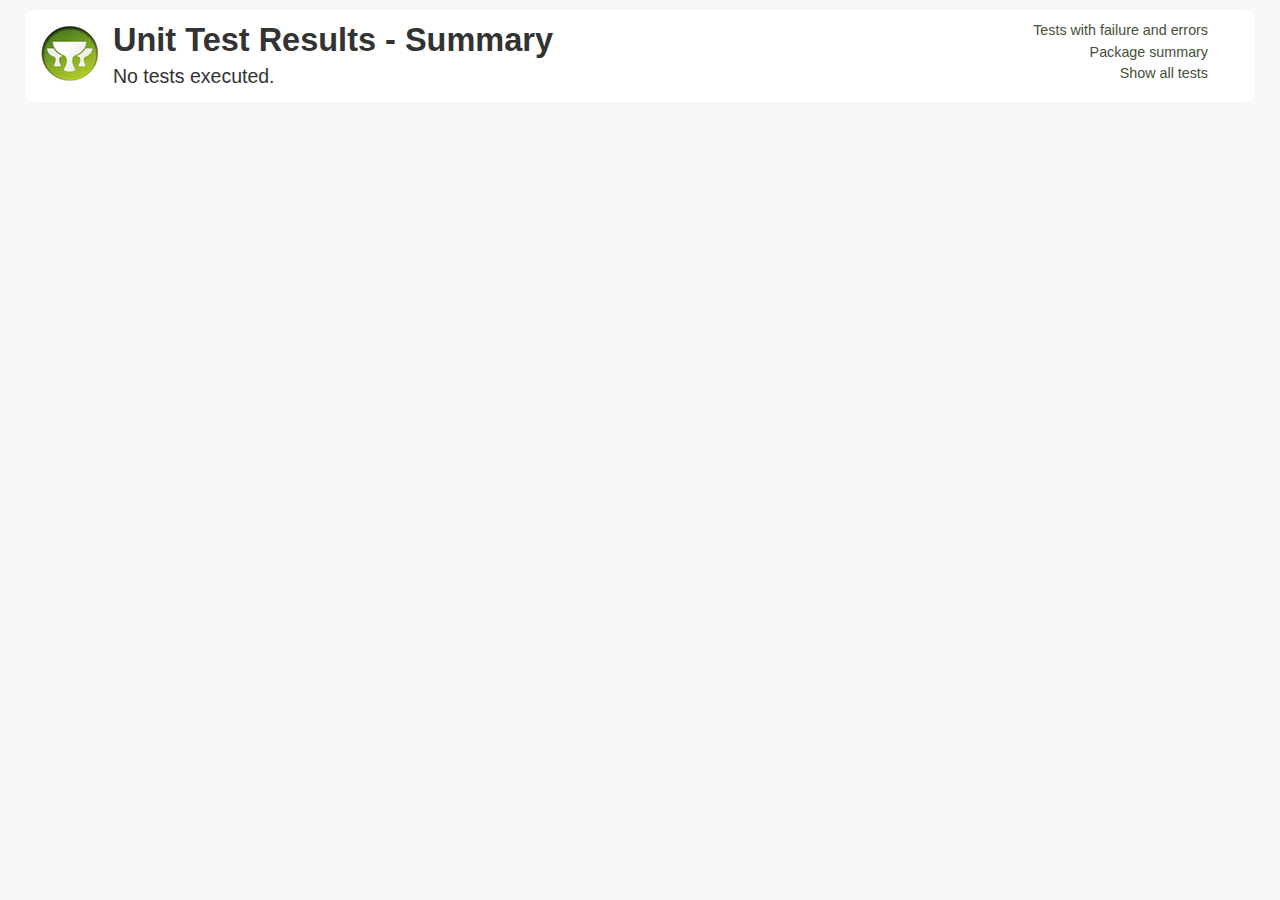
==== TekDays/target/test-reports/html/index.html @ 3d7a79d8 "first commit for TekEvents" ====
<!DOCTYPE html><html xmlns:stringutils="xalan://org.apache.tools.ant.util.StringUtils" xmlns:lxslt="http://xml.apache.org/xslt">
<head>
<META http-equiv="Content-Type" content="text/html; charset=utf-8">
<title>
        Unit Test Results
     - Package summary</title>
<link href="stylesheet.css" rel="stylesheet" type="text/css">
</head>
<body>
<div id="report" class="container container_8">
<div class="grid_6 alpha">
<div class="grailslogo"></div>
<h1>
        Unit Test Results
    - Summary </h1>
<p class="intro">
                No tests executed.
            </p>
</div>
<div class="grid_2 omega">
<nav id="navigationlinks">
<p>
<a href="failed.html">
                    Tests with failure and errors
                </a>
</p>
<p>
<a href="index.html">
                    Package summary
                </a>
</p>
<p>
<a href="all.html">
                    Show all tests
                </a>
</p>
</nav>
</div>
<div class="clear"></div>
<div class="clear"></div>
</div>
</body>
</html>
---- TekDays/target/test-reports/html/stylesheet.css ----
/* html5 boilerplate */
        html, body, div, span, object, iframe,
        h1, h2, h3, h4, h5, h6, p, blockquote, pre,
        abbr, address, cite, code, del, dfn, em, img, ins, kbd, q, samp,
        small, strong, sub, sup, var, b, i, dl, dt, dd, ol, ul, li {
        margin: 0;
        padding: 0;
        border: 0;
        font-size: 100%;
        font: inherit;
        vertical-align: baseline;
        }

        select, input, textarea, button { font:99% sans-serif; }
        pre, code, kbd, samp { font-family: monospace, sans-serif; }

        html { overflow-y: scroll; }
        a:hover, a:active { outline: none; }

        ::-moz-selection{ background: #FF9800; color:#fff; text-shadow: none; }
        ::selection { background: #FF9800; color:#fff; text-shadow: none; }
        a:link { -webkit-tap-highlight-color: #FF9800; }

        h1 { font-size: 2.5em; }
        h1, h2, h3, h4, h5, h6 { font-weight: bold; }
        body, select, input, textarea { color: #333; }

        /* html5 boilerpalte end */

        body {
            color: #333333;
            background-color: #F8F8F8;
            font:13px/1.231 ubuntu, sans-serif; *font-size:small;
        }

        p.intro { font-size: 1.5em; }

        a { color: #1A4491; text-decoration: none; }
        a:hover { }

        pre {
            border-radius: 5px;
            margin-bottom: 8px;
            padding: 15px;
            background-color: #FFFFFF;
            border: 1px solid #DEDEDE;
            font-family: Consolas, Monaco, monospace;
            font-size: 0.9em;
            white-space: pre;
            white-space: pre-wrap;
            word-wrap:
            break-word;
        }

        #report {
            border-radius: 8px;
            box-shadow: 0 0 8px #F5F5F5;

            background-color: white;
            margin: 10px auto;
            padding: 10px 15px;
        }

        /* Navigation links between the various views
        - - - - - - - - - - - - - - - - - - - - - - */
        #navigationlinks { text-align: right; }
        #navigationlinks p { padding: 2px; }
        #navigationlinks a { font-size: 1.1em; color: #464F38; }
        #navigationlinks a:hover { color: #333; }

        /* Test suites
        - - - - - - */

        .testsuite {
            border-radius: 5px;
            box-shadow: 0 0 4px #F8F8F8;

            background-color: F7F7F7;
            background: -moz-linear-gradient(center top , #F7F7F7, #FEFEFE);

            border: 1px solid #EEEEEE;
            margin: 20px 0;
            text-align: left;
            width: 100%;
        }

        .testsuite .header {
            color: white;
            padding: 5px 7px;
            text-shadow: 0 0 4px rgba(0, 0, 0, 0.2);
            font-size: 1.3em;

            border-radius: 5px 5px 0 0;
            box-shadow: 0 0 13px rgba(255, 255, 255, 0.3) inset;
        }

        .testsuite.error .header {
            background-color: #BC2F2F;
            background: -moz-linear-gradient(#BC2F2F, #C96952);
            background: -webkit-linear-gradient(#BC2F2F, #C96952);
            background: linear-gradient(#BC2F2F, #C96952);
            border-bottom: 1px solid #BE5B5B;
        }

        .testsuite.failure .header {
            background-color: #E69814;
            background: -moz-linear-gradient(#FFB75B, #E69814);
            background: -webkit-linear-gradient(#FFB75B, #E69814);
            background: linear-gradient(#FFB75B, #E69814);
            border-bottom: 1px solid #CD912B;
        }

        .testsuite.success .header {
            background-color: #A6CC3B;
            background: -moz-linear-gradient(#A6CC3B, #CBD53B);
            background: -webkit-linear-gradient(#A6CC3B, #CBD53B);
            background: linear-gradient(#A6CC3B, #CBD53B);
            border-bottom: 1px solid #C4D5B6;
        }

        .testsuite .header h2, h3 { margin: 0; padding: 0; }
        .testsuite .header h3 { font-size: 0.8em; }

        .testsuite .name {
            width: 50%;
        }

        .testsuite .time {
            width: 10%;
        }

        .testsuite .testcase {
            padding: 5px 0;
        }

        /* Link to individual test cases
        - - - - - - - - - - - - - - - - - */

        .packagelink {
            border: 1px solid transparent;
            float: left;
            font-size: 1.1em;
            list-style: none outside none;
            padding: 2px 7px 4px 7px;
            margin: 3px;
        }

        .packagelink:hover {
            border-radius: 4px;
            background-color: #f7f7f7;
            border: 1px solid #ddd;
        }

        .packagelink a {
            color: blue;
            text-decoration: none;
            display: inline-block;
        }

        .packagelink.failure a {
            color: #FB6C00 !important;
        }

        .packagelink.error a {
            color: #DD0707 !important;
        }

        .packagelink.success a {
            color: #344804 !important;
        }

        /* force line break for long test names wihtout white-space */
        .message { word-wrap: break-word; }

        .testcase.success .message { color: #595E51; }
        .testcase.error .message { color: #AA0E0E; }
        .testcase.failure .message { color: #FB6C00; }

        .testsuite .testcase:nth-of-type(2n) {
            background-color: #F4F4F4;
            border-bottom: 1px solid #EEEEEE;
            border-top: 1px solid #EEEEEE;
        }

        .testcase .message {
            font-size: 1.1em;
            font-weight: bold;
        }

        .testcase p.summary {
            margin-left: 5px;
            font-size: 1em;
            color: #444;
        }

        .outputinfo p { margin-top: 9px; }

        /* output is parsed using javascript and not visible by default.
        I don't think that having a non-javascript fallback is important
        as most Grails developers won't be using IE 6 :D */

        .testsuite .footer { display: none; }
        p { padding: 4px; }

        .footer.output {
            border-radius: 0 0 5px 5px;
            background-color: #F8F8F8;
            background: -moz-linear-gradient(center top , #F8F8F8, #F2F2F2);
            border-top: 1px solid #EEEEEE;
            margin-top: 10px;
        }

        .footer.output h2 { padding: 5px 0 0 5px; }
        .footer.output .sysout, .syserr { float: left; width: 49%; }
        .footer.output pre { margin: 5px; }

        .errorMessage {
            color: #AA0E0E;
            font-size: 1em;
            font-weight: bold;
        }

        .errorMessage.failure { color: #FB6C00 !important; }

        .grailslogo {
            background-image: url("[data-uri]");
            width: 63px; height: 66px;
            margin: 0 10px 5px 0;
            float: left;
        }

        /* icons */
        .icon { width: 16px; height: 16px; margin: 6px 4px 0; display: inline-block; }
        .icon.failure { background-image: url("[data-uri]"); }
        .icon.error { background-image: url("[data-uri]"); }
        .icon.success { background-image: url("[data-uri]"); }

        /* 960gs */
        body{min-width:1200px}
		.container_8{margin-left:auto;margin-right:auto;width:1200px}
		.grid_1,.grid_2,.grid_3,.grid_4,.grid_5,.grid_6,.grid_7,.grid_8{display:inline;float:left;position:relative;margin-left:15px;margin-right:15px}
		.push_1,.pull_1,.push_2,.pull_2,.push_3,.pull_3,.push_4,.pull_4,.push_5,.pull_5,.push_6,.pull_6,.push_7,.pull_7,.push_8,.pull_8{position:relative}
		.alpha{margin-left:0}
		.omega{margin-right:0}
		.container_8 .grid_1{width:120px}
		.container_8 .grid_2{width:270px}
		.container_8 .grid_3{width:420px}
		.container_8 .grid_4{width:570px}
		.container_8 .grid_5{width:720px}
		.container_8 .grid_6{width:870px}
		.container_8 .grid_7{width:1020px}
		.container_8 .grid_8{width:1170px}
		.container_8 .prefix_1{padding-left:150px}
		.container_8 .prefix_2{padding-left:300px}
		.container_8 .prefix_3{padding-left:450px}
		.container_8 .prefix_4{padding-left:600px}
		.container_8 .prefix_5{padding-left:750px}
		.container_8 .prefix_6{padding-left:900px}
		.container_8 .prefix_7{padding-left:1050px}
		.container_8 .suffix_1{padding-right:150px}
		.container_8 .suffix_2{padding-right:300px}
		.container_8 .suffix_3{padding-right:450px}
		.container_8 .suffix_4{padding-right:600px}
		.container_8 .suffix_5{padding-right:750px}
		.container_8 .suffix_6{padding-right:900px}
		.container_8 .suffix_7{padding-right:1050px}
		.container_8 .push_1{left:150px}
		.container_8 .push_2{left:300px}
		.container_8 .push_3{left:450px}
		.container_8 .push_4{left:600px}
		.container_8 .push_5{left:750px}
		.container_8 .push_6{left:900px}
		.container_8 .push_7{left:1050px}
		.container_8 .pull_1{left:-150px}
		.container_8 .pull_2{left:-300px}
		.container_8 .pull_3{left:-450px}
		.container_8 .pull_4{left:-600px}
		.container_8 .pull_5{left:-750px}
		.container_8 .pull_6{left:-900px}
		.container_8 .pull_7{left:-1050px}
		.clear{clear:both;display:block;overflow:hidden;visibility:hidden;width:0;height:0}
		.clearfix:before,.clearfix:after{content:'\0020';display:block;overflow:hidden;visibility:hidden;width:0;height:0}
		.clearfix:after{clear:both}
		.clearfix{zoom:1}
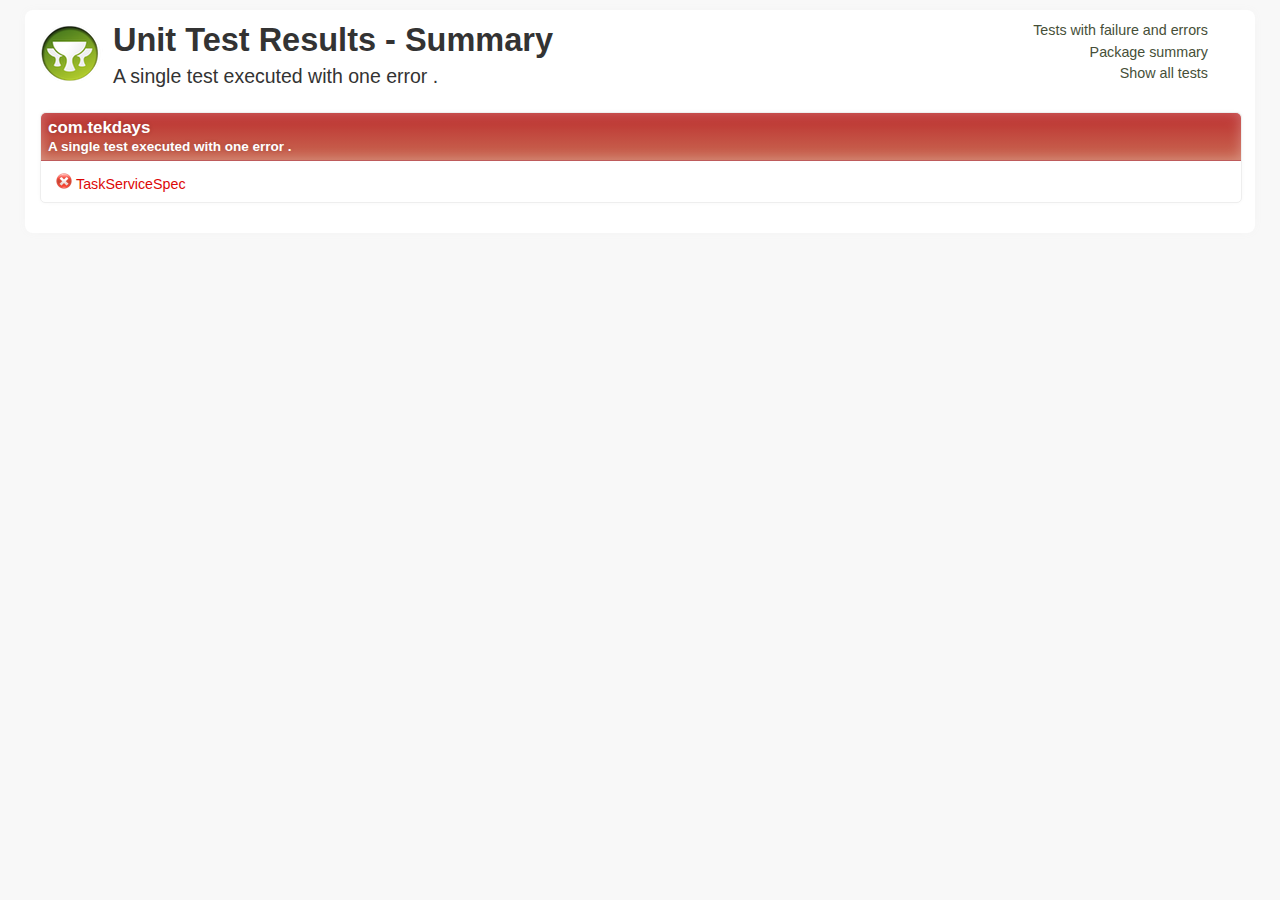
==== commit e12ca773: "add message property to TekEvent" ====
--- a/TekDays/target/test-reports/html/index.html
+++ b/TekDays/target/test-reports/html/index.html
@@ -14,8 +14,12 @@
         Unit Test Results
     - Summary </h1>
 <p class="intro">
-                No tests executed.
-            </p>
+                        A single test executed
+                    
+                        with
+                        one error
+                        .
+                    </p>
 </div>
 <div class="grid_2 omega">
 <nav id="navigationlinks">
@@ -37,6 +41,23 @@
 </nav>
 </div>
 <div class="clear"></div>
+<div class="testsuite error">
+<div class="header">
+<h2>com.tekdays</h2>
+<h3>
+                        A single test executed
+                    
+                        with
+                        one error
+                        .
+                    </h3>
+</div>
+<ul class="clearfix">
+<li class="packagelink error">
+<a href="com/tekdays/0_TaskServiceSpec.html" title="1 tests executed in 11.601 seconds."><span class="icon error"></span>TaskServiceSpec</a>
+</li>
+</ul>
+</div>
 <div class="clear"></div>
 </div>
 </body>
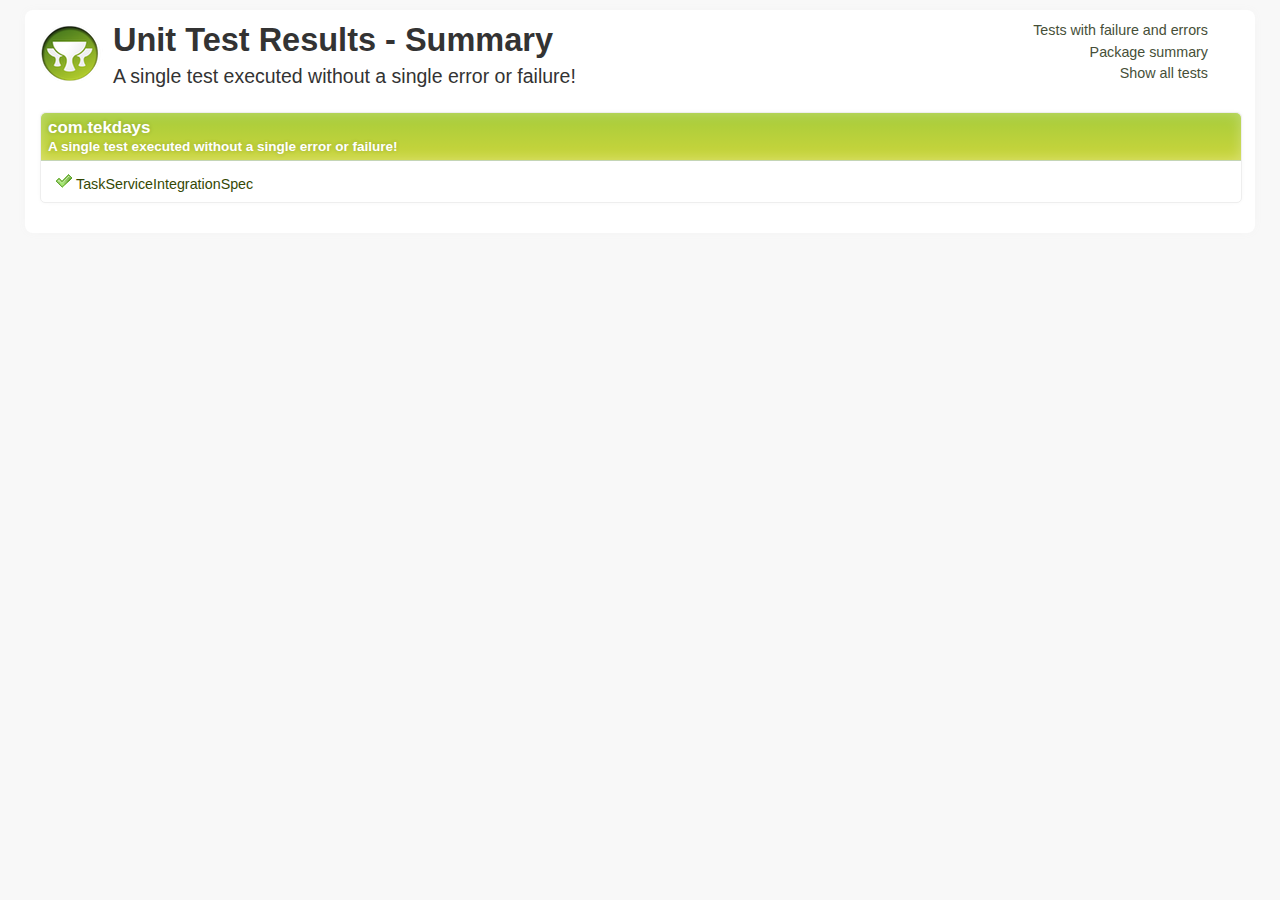
==== commit 3a0fb61c: "generate controller and service for domail classes" ====
--- a/TekDays/target/test-reports/html/index.html
+++ b/TekDays/target/test-reports/html/index.html
@@ -16,9 +16,7 @@
 <p class="intro">
                         A single test executed
                     
-                        with
-                        one error
-                        .
+                        without a single error or failure!
                     </p>
 </div>
 <div class="grid_2 omega">
@@ -41,20 +39,18 @@
 </nav>
 </div>
 <div class="clear"></div>
-<div class="testsuite error">
+<div class="testsuite success">
 <div class="header">
 <h2>com.tekdays</h2>
 <h3>
                         A single test executed
                     
-                        with
-                        one error
-                        .
+                        without a single error or failure!
                     </h3>
 </div>
 <ul class="clearfix">
-<li class="packagelink error">
-<a href="com/tekdays/0_TaskServiceSpec.html" title="1 tests executed in 11.601 seconds."><span class="icon error"></span>TaskServiceSpec</a>
+<li class="packagelink success">
+<a href="com/tekdays/0_TaskServiceIntegrationSpec.html" title="1 tests executed in 2.629 seconds."><span class="icon success"></span>TaskServiceIntegrationSpec</a>
 </li>
 </ul>
 </div>
